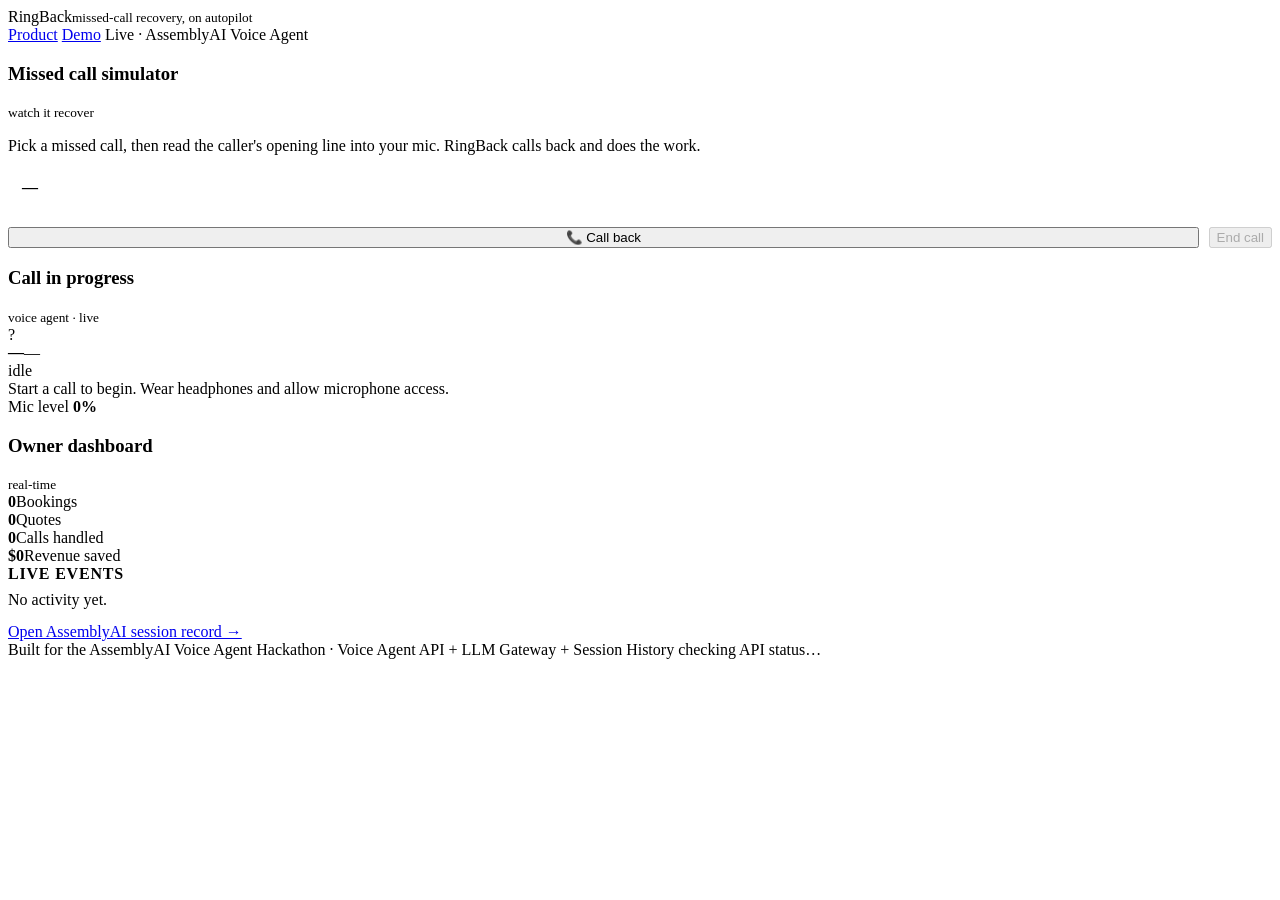
==== public/demo.html @ 9a140dfb "RingBack AI: AssemblyAI Voice Agent hackathon submission — missed-call recovery agent with HTTP tool" ====
<!doctype html>
<html lang="en">
<head>
  <meta charset="utf-8" />
  <meta name="viewport" content="width=device-width, initial-scale=1" />
  <title>RingBack AI — Live Demo</title>
  <link rel="preconnect" href="https://fonts.googleapis.com" />
  <link
    href="https://fonts.googleapis.com/css2?family=Inter:wght@400;500;600;700;800&display=swap"
    rel="stylesheet" />
  <link rel="stylesheet" href="/styles.css" />
</head>
<body>
  <div class="container">
    <nav class="nav">
      <div class="brand"><span class="dot"></span>RingBack<small>missed-call recovery, on autopilot</small></div>
      <div class="nav-links">
        <a href="/">Product</a>
        <a href="#demo">Demo</a>
        <span class="badge">Live · AssemblyAI Voice Agent</span>
      </div>
    </nav>

    <div class="demo-shell" id="demo">
      <!-- LEFT: simulator -->
      <section class="panel">
        <header>
          <h3>Missed call simulator</h3>
          <small>watch it recover</small>
        </header>
        <div class="body">
          <p class="small" style="margin-bottom:12px">Pick a missed call, then read the caller's opening line into your mic. RingBack calls back and does the work.</p>
          <div id="scenario-list"></div>
          <div class="business-card" id="business-card" style="background:linear-gradient(170deg,var(--panel-2),var(--bg-2));border:1px solid var(--line-2);border-radius:12px;padding:12px 14px;margin:8px 0 14px">
            <b id="biz-name" class="small">—</b>
            <div id="biz-meta" class="small" style="color:var(--muted);font-size:12px;margin-top:4px"></div>
          </div>
          <div style="display:flex;gap:10px">
            <button id="btn-start" class="btn btn-primary" style="flex:1">&#128222; Call back</button>
            <button id="btn-end" class="btn btn-danger" disabled>End call</button>
          </div>
        </div>
      </section>

      <!-- CENTER: phone call -->
      <section class="panel">
        <header>
          <h3>Call in progress</h3>
          <small>voice agent · live</small>
        </header>
        <div class="body" style="gap:10px;display:flex;flex-direction:column">
          <div class="phone">
            <div class="phone-head">
              <div class="caller">
                <div class="avatar" id="caller-avatar">?</div>
                <div><b id="caller-name">—</b><span id="caller-phone">—</span></div>
              </div>
              <span id="status-pill" class="status-pill">idle</span>
            </div>
            <div class="rings" id="rings"><div class="ring"><div class="pulse-dot"></div></div></div>
            <div class="transcript" id="transcript">
              <div class="muted small" id="transcript-empty">Start a call to begin. Wear headphones and allow microphone access.</div>
            </div>
            <div class="mic-hint" id="mic-hint">Mic level <b id="mic-lvl">0%</b></div>
          </div>
        </div>
      </section>

      <!-- RIGHT: owner dashboard -->
      <section class="panel">
        <header>
          <h3>Owner dashboard</h3>
          <small id="dash-business">real-time</small>
        </header>
        <div class="body">
          <div class="metrics">
            <div class="metric"><b id="m-bookings">0</b><span>Bookings</span></div>
            <div class="metric"><b id="m-quotes">0</b><span>Quotes</span></div>
            <div class="metric"><b id="m-calls">0</b><span>Calls handled</span></div>
            <div class="metric"><b id="m-revenue">$0</b><span>Revenue saved</span></div>
          </div>
          <div class="small" style="font-weight:700;letter-spacing:.05em;text-transform:uppercase;color:var(--muted);margin-bottom:8px">Live events</div>
          <div class="feed" id="feed">
            <div class="muted small">No activity yet.</div>
          </div>
          <div id="summary-wrap"></div>
          <div class="small" style="margin-top:14px">
            <a href="#aa-session" id="aa-session-link" class="hidden">Open AssemblyAI session record &rarr;</a>
          </div>
        </div>
      </section>
    </div>

    <footer class="footer">
      <span>Built for the AssemblyAI Voice Agent Hackathon · Voice Agent API + LLM Gateway + Session History</span>
      <span id="aa-status">checking API status…</span>
    </footer>
  </div>

  <div class="overlay" id="overlay" style="display:none">
    <div class="box">
      <div class="spinner"></div>
      <b id="overlay-title">Connecting…</b>
      <p class="small" id="overlay-sub" style="margin-top:8px;color:var(--muted)"></p>
    </div>
  </div>

  <script src="/js/demo.js"></script>
</body>
</html>
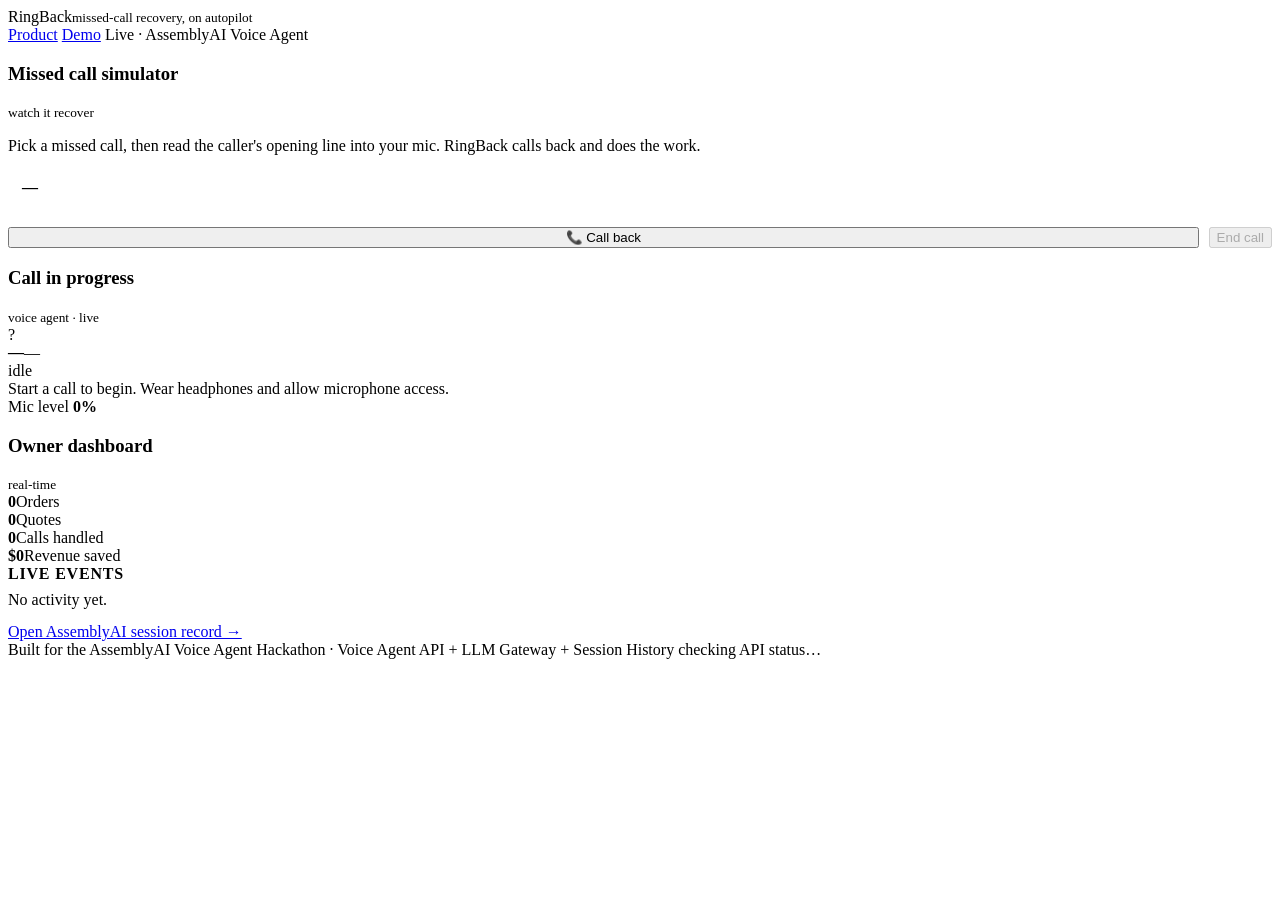
==== commit 9ec74d6c: "Pivot demo persona to fresh produce distribution; add real sourced stats to landing + submission doc" ====
--- a/public/demo.html
+++ b/public/demo.html
@@ -74,7 +74,7 @@
         </header>
         <div class="body">
           <div class="metrics">
-            <div class="metric"><b id="m-bookings">0</b><span>Bookings</span></div>
+            <div class="metric"><b id="m-orders">0</b><span>Orders</span></div>
             <div class="metric"><b id="m-quotes">0</b><span>Quotes</span></div>
             <div class="metric"><b id="m-calls">0</b><span>Calls handled</span></div>
             <div class="metric"><b id="m-revenue">$0</b><span>Revenue saved</span></div>
